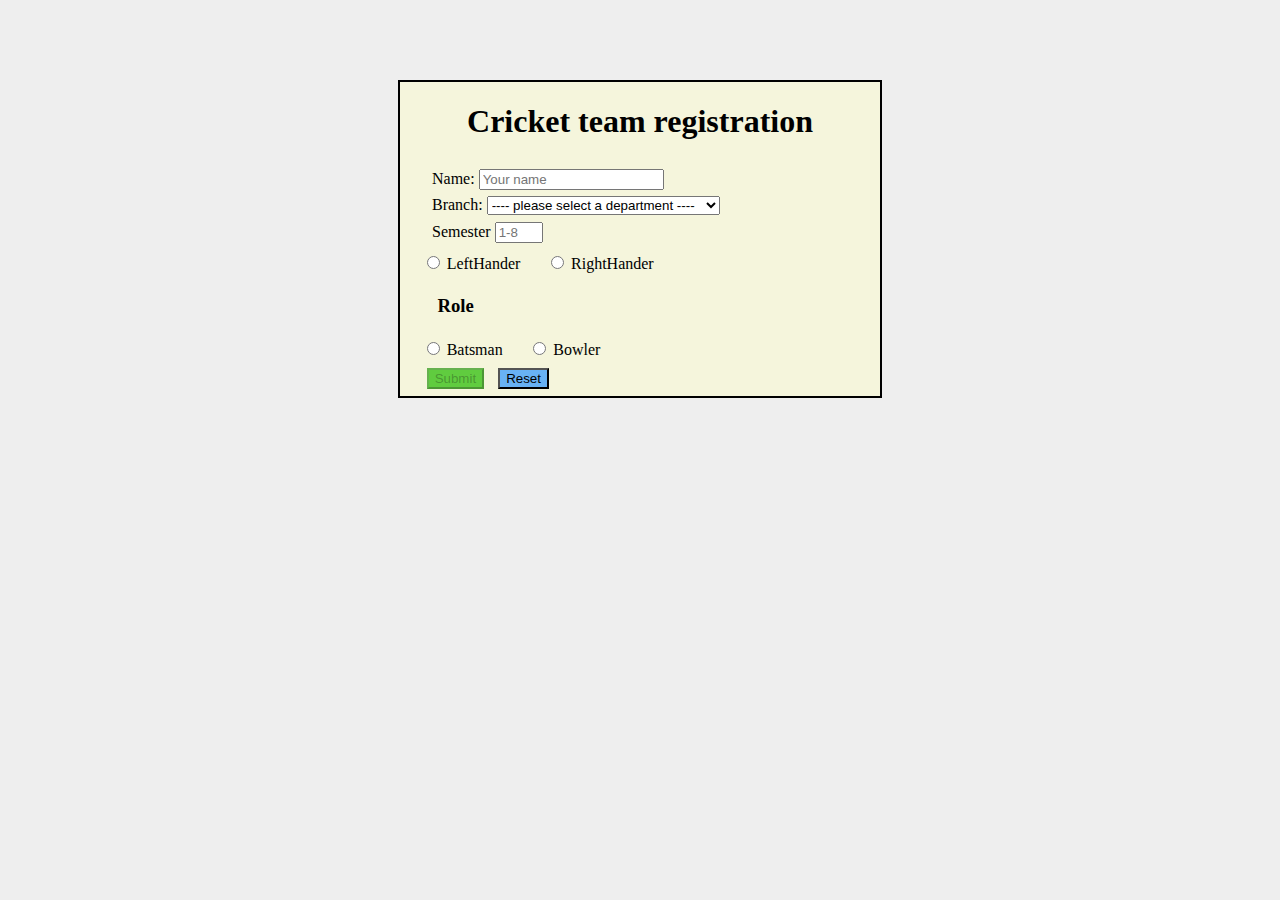
==== index.html @ dc36b008 "registration form completed" ====
<!DOCTYPE html>
<html lang="en">
<head>
    <meta charset="UTF-8">
    <meta http-equiv="X-UA-Compatible" content="IE=edge">
    <meta name="viewport" content="width=device-width, initial-scale=1.0">
    <link rel="stylesheet" href="./style.css" />  
    <title>Cricket team registration form</title>
</head>
<body>
    <script src="./index.js" defer></script>
    <form  action="./server.php" method="post" >
        <h1 style="text-align: center;">Cricket team registration</h1>

        <label class="text-form" for="player" >Name:</label>
        <input class="required" type="text" id="player" name="player"  placeholder="Your name" autocomplete="" onkeyup="enableSubmit()"/>
        <br/>
        <label class="text-form" for="branch">Branch:</label>
        <select id="branch" name="branch" onchange="enableSubmit()">
            <option value="selectitem">---- please select a department ----</option>
            <option value="CSE">Computer Science and Engineering</option>
            <option value="ECE">Electronics and Communication</option>
            <option value="Mech">Mechanical</option>
            <option value="Auto">Automobile</option>
            <option value="Production">Production</option>
        </select>
        <br/>
        <label for="semester" class="text-form" >Semester</label>
        <input type="number" class="required" min="1" max="8" id="semester" name="semester" placeholder="1-8" onchange="checksem()"/>
        <br/>
            <input  class="radio-form" type="radio" id="leftbat" name="bathand" value="lefthander" onchange="enableSubmit()"/>
            <label for="leftbat">LeftHander</label>
            <input class="radio-form" type="radio" id="rightbat" name="bathand" value="righthander" onchange="enableSubmit()"/>
            <label for="rightbat">RightHander</label>
        <h3>Role</h3>
        <input class="radio-form" type="radio" id="batsman" name="specialisation" value="batsman" onclick="hiddenelements()"/>
        <label for="batsman" >Batsman</label>
        <input class="radio-form"  type="radio" id="bowler" name="specialisation" value="bowler" onclick="hiddenelements()"/>
        <label for="bowler" >Bowler</label>

        <div id="bat" style="display:none;" >
        <strong>Type of batsman</strong>
        <input class="radio-form"  type="radio" id="opener" name="battype" value="opener" onchange="enableSubmit()"/>
        <label for="opener">Opener</label>
        <input class="radio-form" type="radio" id="middleorder" name="battype" value="middleorder" onchange="enableSubmit()"/>
        <label for="middleorder">Middle Order</label>
        </div>
        <div id="bowl" style="display:none; margin-top:5px" >
            <strong>Type of bowler</strong>
            <select id="bowltype" name="bowltype" onchange="enableSubmit()">
                <option value="selectitem">--please select option--</option>
                <option value="spinner">Spinner</option>
                <option value="medium fast">Medium Fast</option>
                <option value="fast">Fast</option>
            </select>
        </div>
        <br/>
        <input class="text-form" id="btn-submit"type="submit" disabled > 
        <input  type="button" id="btn-reset" onclick="this.form.reset(); enableSubmit();"  value="Reset">
    </form>
     
</body>
</html>
---- style.css ----
body{
    height:100%;
    background:#eee
}


form{
    height: 400 px;
    width:480px;
    overflow:hidden;
    border:2px solid ;
    margin: auto;
    text-align: left;
    background-color:beige;
    margin-top: 5em;
}


input,label{
    margin-top:0.5em;
    margin-bottom:0.5em;
}

strong,h3{
    margin-left: 2em;
}

.text-form,.radio-form {
    margin-left: 2em;
}

#btn-reset{
    margin-left: 10px;
    background-color: rgb(104, 178, 244);
}

#btn-submit{
    background-color: rgb(96, 204, 63);
}
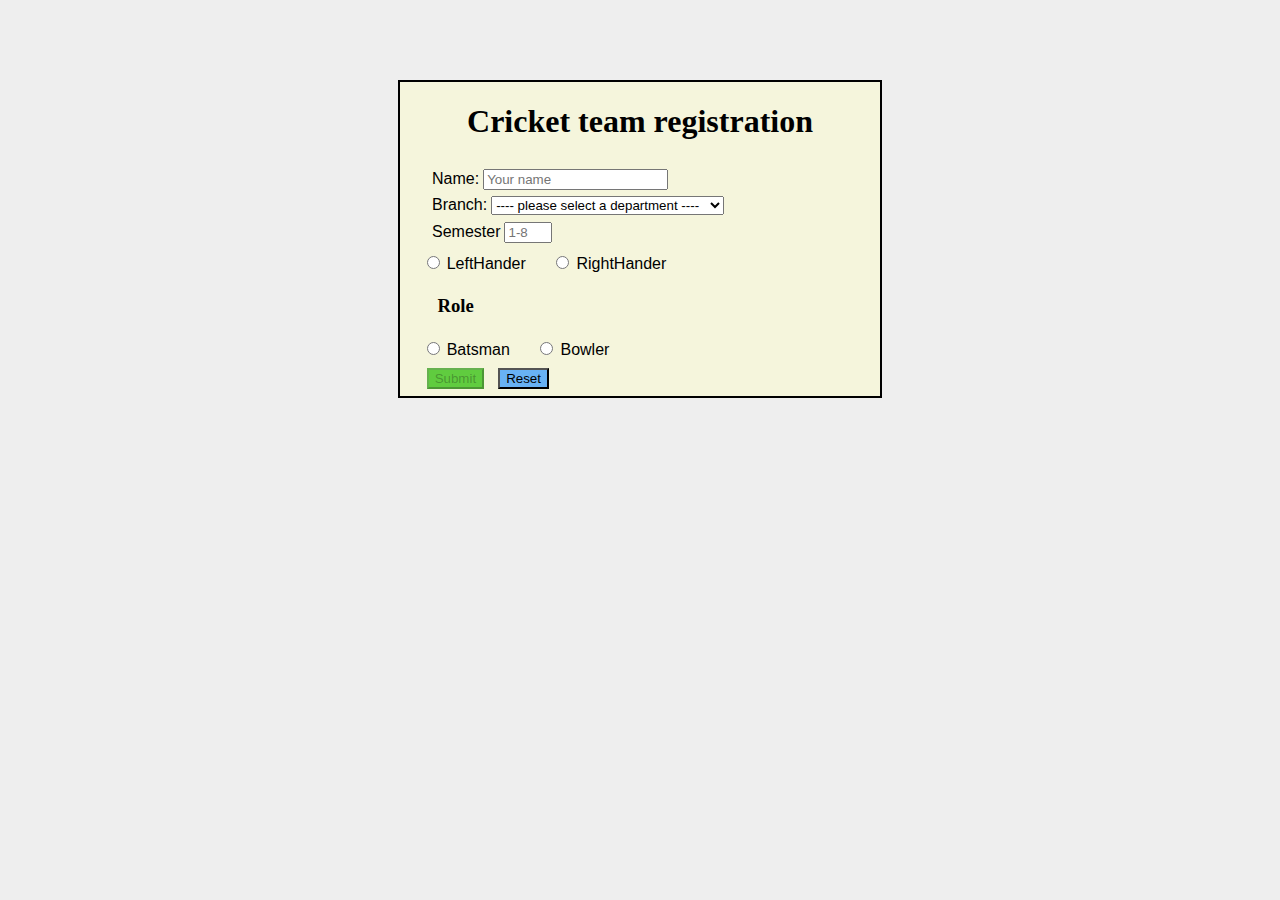
==== commit 7a9082ae: "added maxlenght for name" ====
--- a/index.html
+++ b/index.html
@@ -13,7 +13,7 @@
         <h1 style="text-align: center;">Cricket team registration</h1>
 
         <label class="text-form" for="player" >Name:</label>
-        <input class="required" type="text" id="player" name="player"  placeholder="Your name" autocomplete="" onkeyup="enableSubmit()"/>
+        <input class="required" type="text" id="player" name="player" maxlength="128" placeholder="Your name" autocomplete onkeyup="enableSubmit()"/>
         <br/>
         <label class="text-form" for="branch">Branch:</label>
         <select id="branch" name="branch" onchange="enableSubmit()">
--- a/style.css
+++ b/style.css
@@ -13,12 +13,14 @@
     text-align: left;
     background-color:beige;
     margin-top: 5em;
+    
 }
 
 
 input,label{
     margin-top:0.5em;
     margin-bottom:0.5em;
+    font-family: Arial, Helvetica, sans-serif;
 }
 
 strong,h3{
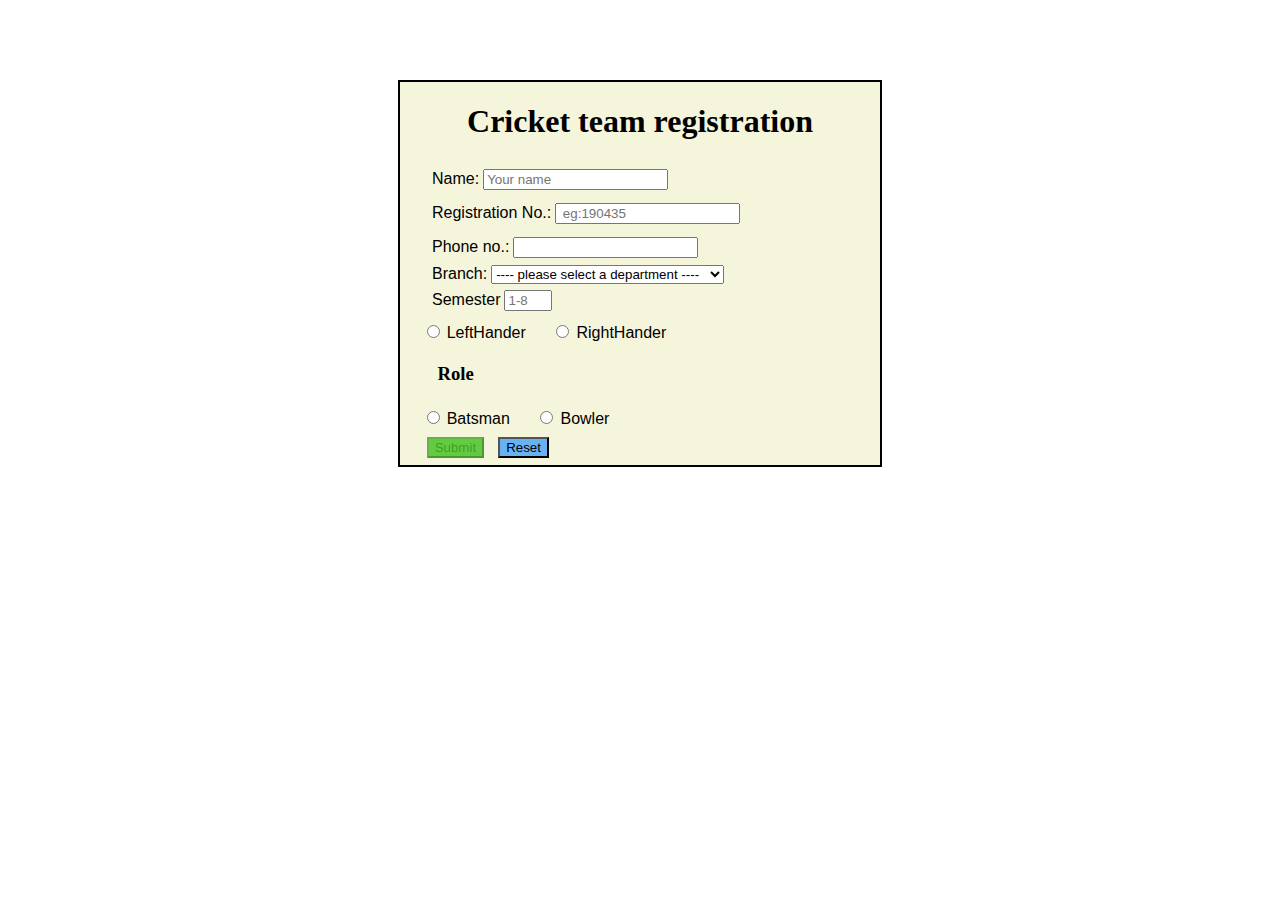
==== commit d3848170: "front page created" ====
--- a/index.html
+++ b/index.html
@@ -15,6 +15,10 @@
         <label class="text-form" for="player" >Name:</label>
         <input class="required" type="text" id="player" name="player" maxlength="128" placeholder="Your name" autocomplete onkeyup="enableSubmit()"/>
         <br/>
+        <label class="text-form" for="regnum">Registration No.:</label>
+        <input class="required" type="text" id="regnum" name="regnum" onkeyup="enableSubmit()" placeholder=" eg:190435"/> <br/>
+        <label class="text-form" for="phno">Phone no.:</label>
+        <input class="required" type="text" id="phno" name="phno" onkeyup="enableSubmit()" maxlength="10" /> <br/>
         <label class="text-form" for="branch">Branch:</label>
         <select id="branch" name="branch" onchange="enableSubmit()">
             <option value="selectitem">---- please select a department ----</option>
--- a/style.css
+++ b/style.css
@@ -1,6 +1,8 @@
 body{
     height:100%;
-    background:#eee
+    background-image: url('https://fullhdpictures.com/wp-content/uploads/2016/03/Cricket-Wallpapers-HD.jpg');   
+    background-repeat: no-repeat;
+    background-size:cover;
 }
 
 
@@ -28,7 +30,7 @@
 }
 
 .text-form,.radio-form {
-    margin-left: 2em;
+    margin-left: 2em;   
 }
 
 #btn-reset{
@@ -38,4 +40,5 @@
 
 #btn-submit{
     background-color: rgb(96, 204, 63);
-}+}
+
